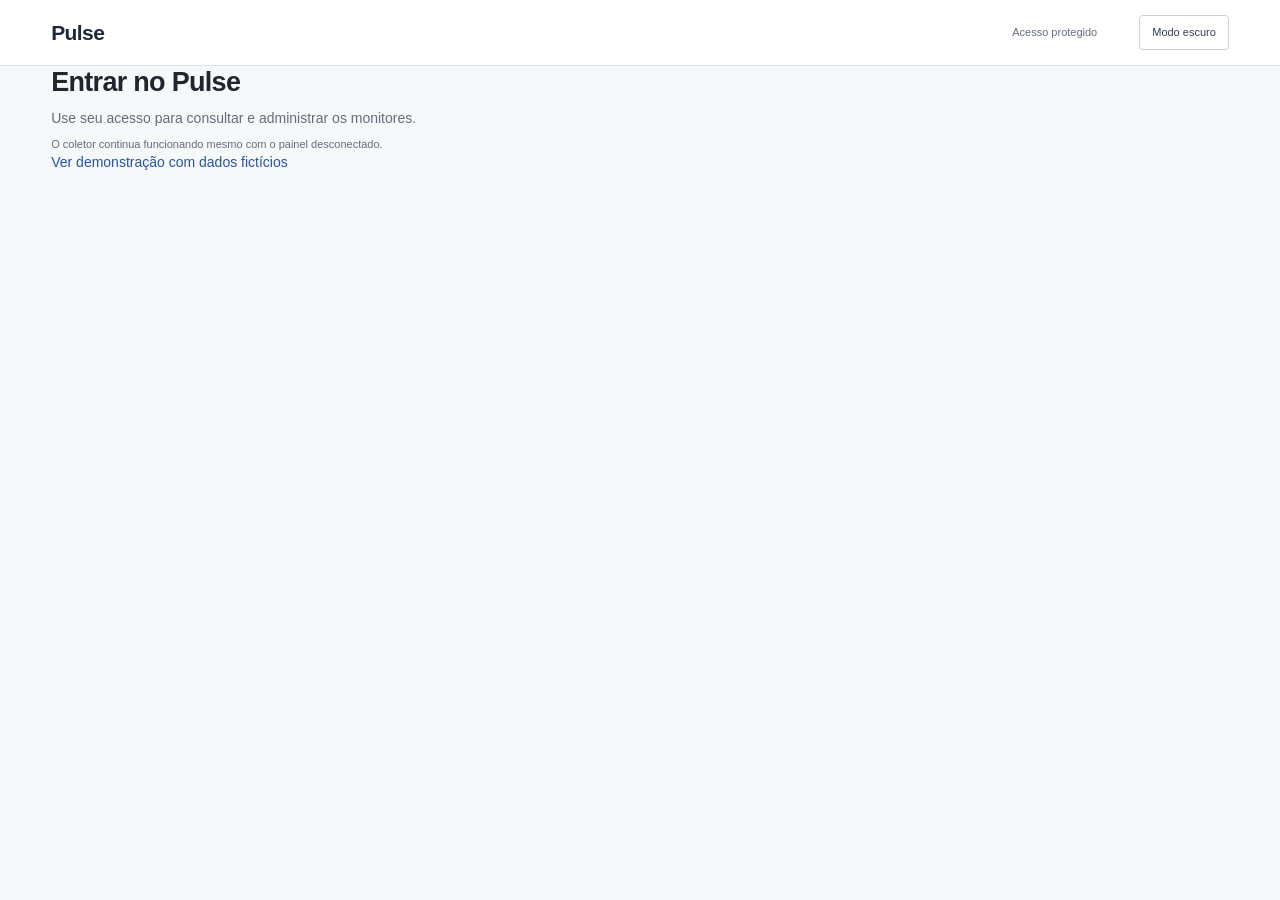
==== public/login.html @ 5e8cf1a9 "Add public/login.html" ====
<!doctype html>
<html lang="pt-BR">
<head>
  <meta charset="utf-8"><meta name="viewport" content="width=device-width,initial-scale=1">
  <meta name="color-scheme" content="light dark"><title>Acesso — Pulse</title>
  <script src="theme.js"></script><link rel="stylesheet" href="style.css"><script src="login.js" defer></script>
</head>
<body>
  <header class="app-header"><a class="brand" href="/login">Pulse</a><span class="environment">Acesso protegido</span><button type="button" id="theme-toggle" class="theme-toggle" aria-pressed="false">Modo escuro</button></header>
  <main class="login-main"><section class="login-panel" aria-labelledby="login-heading">
    <h1 id="login-heading">Entrar no Pulse</h1><p id="login-help">Use seu acesso para consultar e administrar os monitores.</p>
    <form id="login-form" hidden>
      <label>Usuário<input name="username" autocomplete="username" minlength="3" maxlength="64" pattern="[a-zA-Z0-9_.-]+" required></label>
      <label>Senha<input id="password" name="password" type="password" autocomplete="current-password" maxlength="72" required></label>
      <label id="confirm-label" hidden>Confirmar senha<input id="confirm-password" type="password" autocomplete="new-password" maxlength="72"></label>
      <p id="login-error" role="alert"></p><button class="primary" id="login-submit">Entrar</button>
    </form>
    <p class="form-help">O coletor continua funcionando mesmo com o painel desconectado.</p>
    <a class="demo-entry" href="/?demo=1">Ver demonstração com dados fictícios</a>
  </section></main>
</body></html>
---- public/style.css ----
:root {
  color-scheme:light;
  --background:#f7f8fa;
  --surface:#fff;
  --ink:#20262e;
  --muted:#626d7b;
  --line:#dde2e8;
  --accent:#2355a4;
  font:14px/1.5 -apple-system,BlinkMacSystemFont,"Segoe UI",sans-serif
}


* {
  box-sizing:border-box
}

body {
  margin:0;
  background:var(--background);
  color:var(--ink)
}

button,input,select {
  font:inherit
}

a {
  color:var(--accent);
  text-decoration:none
}

a:hover {
  text-decoration:underline
}

button,input,select {
  border:1px solid #c8d0da;
  border-radius:4px
}

button {
  padding:8px 12px;
  background:#fff;
  color:#354151;
  cursor:pointer;
  font-size:12px;
  font-weight:600
}

button:hover {
  background:#f0f3f7;
  border-color:#9daabd
}

button:disabled {
  color:#7b8798;
  background:#f0f2f5;
  cursor:default
}

:focus-visible {
  outline:2px solid #2b63b6;
  outline-offset:3px
}

.skip-link {
  position:absolute;
  top:-80px;
  left:16px;
  padding:12px;
  background:#fff;
  z-index:10
}

.skip-link:focus {
  top:12px
}

.app-header {
  display:flex;
  align-items:center;
  gap:42px;
  height:66px;
  padding:0 4%;
  background:#fff;
  border-bottom:1px solid var(--line)
}

.brand {
  display:flex;
  align-items:center;
  gap:9px;
  color:#1d2939;
  font-size:21px;
  font-weight:650;
  letter-spacing:-.6px
}

.brand:hover {
  text-decoration:none
}

.brand svg {
  width:24px;
  height:24px;
  fill:none;
  stroke:#315b91;
  stroke-width:1.8
}

nav {
  display:flex;
  height:100%;
  gap:28px
}

nav a {
  display:flex;
  align-items:center;
  color:#627084;
  font-size:13px;
  border-bottom:2px solid transparent;
  padding-top:2px
}

nav a[aria-current] {
  color:#263c5b;
  border-color:#315b91
}

.environment {
  margin-left:auto;
  color:var(--muted);
  font-size:11px
}

main {
  max-width:1440px;
  padding:0 4%;
  margin:auto
}

.page-heading {
  display:flex;
  align-items:center;
  justify-content:space-between;
  gap:20px;
  margin:36px 0 26px
}

h1 {
  font-size:27px;
  line-height:1.25;
  letter-spacing:-.7px;
  font-weight:650;
  margin:0 0 8px
}

p {
  color:var(--muted);
  margin:0
}

.page-heading p {
  font-size:13px
}

.heading-actions {
  display:flex;
  gap:20px;
  align-items:center;
  font-size:12px
}

.primary {
  color:#fff;
  background:var(--accent);
  border-color:var(--accent);
  padding:9px 14px
}

.primary:hover {
  background:#1c4689;
  border-color:#1c4689
}

.stats {
  display:grid;
  grid-template-columns:repeat(4,1fr);
  border:1px solid var(--line);
  border-radius:5px;
  background:#fff;
  margin-bottom:32px
}

.stats article {
  padding:18px 22px;
  border-right:1px solid var(--line)
}

.stats article:last-child {
  border:0
}

.stats article>span {
  font-size:12px;
  color:#4d5969
}

.stats strong {
  display:block;
  font-size:26px;
  letter-spacing:-.5px;
  font-weight:600;
  line-height:1.4;
  margin:4px 0;
  font-variant-numeric:tabular-nums
}

.stats small {
  display:block;
  font-size:10px;
  color:var(--muted)
}

.section-heading {
  display:flex;
  align-items:center;
  justify-content:space-between;
  gap:15px;
  margin-bottom:13px
}

h2 {
  font-size:15px;
  font-weight:650;
  margin:0
}

.count {
  margin-left:6px;
  font-size:11px;
  color:var(--muted);
  font-weight:500
}

.filters {
  display:flex;
  gap:9px
}

.filters input,.filters select {
  height:34px;
  padding:5px 10px;
  background:#fff;
  color:#435065;
  font-size:12px
}

.filters input {
  width:230px
}

.monitor-table {
  border:1px solid var(--line);
  border-radius:5px;
  background:#fff;
  overflow:hidden
}

.table-head,.row-main {
  display:grid;
  grid-template-columns:minmax(190px,2.2fr) minmax(110px,1fr) 80px minmax(115px,1fr) 110px 155px;
  gap:12px;
  align-items:center;
  padding:17px 20px
}

.table-head {
  background:#f2f4f7;
  border-bottom:1px solid var(--line);
  font-size:10px;
  color:#606c7c;
  padding-top:11px;
  padding-bottom:11px
}

.monitor-row {
  border-bottom:1px solid var(--line)
}

.monitor-row:last-child {
  border-bottom:0
}

.service-info {
  min-width:0
}

.service-info h3 {
  font-size:12px;
  font-weight:650;
  margin:0 0 4px
}

.url {
  display:block;
  color:var(--muted);
  font-size:10px;
  overflow:hidden;
  white-space:nowrap;
  text-overflow:ellipsis
}

.status {
  display:inline-flex;
  align-items:center;
  gap:7px;
  font-size:11px;
  color:#687386
}

.status::before {
  content:"";
  width:6px;
  height:6px;
  border-radius:50%;
  background:currentColor;
  flex-shrink:0
}

.status.up {
  color:#267147
}

.status.slow {
  color:#8a610f
}

.status.down {
  color:#b13b3b
}

.status.stale {
  color:#7b5a31
}

.metric {
  font-size:12px;
  font-variant-numeric:tabular-nums
}

.metric small {
  font-size:10px;
  color:var(--muted)
}

.checked-at {
  font-size:10px;
  color:var(--muted);
  font-variant-numeric:tabular-nums
}

.row-actions {
  display:flex;
  gap:6px;
  justify-content:flex-end
}

.row-actions button {
  font-size:10px;
  padding:6px 9px;
  white-space:nowrap
}

.row-actions .details-button {
  border-color:transparent;
  color:#466184;
  font-weight:500
}

.detail-panel {
  background:#f9fafc;
  padding:20px 24px;
  border-top:1px solid #e7ebf0
}

.detail-meta {
  display:flex;
  gap:24px;
  flex-wrap:wrap;
  margin-bottom:18px;
  color:#536176;
  font-size:11px
}

.detail-message {
  margin-bottom:16px;
  font-size:12px;
  color:#3e4b5d
}

.history-heading {
  font-size:11px;
  font-weight:600;
  margin:0 0 8px
}

.spark {
  width:100%;
  height:65px;
  display:block;
  border-bottom:1px solid #d7dfe9;
  margin-bottom:12px
}

.history {
  display:flex;
  height:17px;
  gap:3px
}

.history span {
  flex:1;
  min-width:2px;
  border-radius:1px;
  background:#b5bdc9
}

.history .up {
  background:#6a9b7d
}

.history .slow {
  background:#d2aa5a
}

.history .down {
  background:#cd7878
}

.history-labels {
  display:flex;
  justify-content:space-between;
  color:var(--muted);
  font-size:10px;
  margin-top:7px
}

.no-history {
  padding:12px 0;
  color:var(--muted);
  font-size:12px
}

.mobile-label {
  display:none
}

.footnote {
  font-size:10px;
  margin:12px 0 36px
}

.incident-list {
  border:1px solid var(--line);
  border-radius:5px;
  background:#fff
}

.incident-row {
  padding:16px 20px;
  display:flex;
  align-items:center;
  justify-content:space-between;
  gap:20px;
  border-bottom:1px solid var(--line)
}

.incident-row:last-child {
  border:0
}

.incident-row strong {
  font-size:12px;
  font-weight:600
}

.incident-row p {
  font-size:11px;
  margin-top:4px
}

.incident-meta {
  display:flex;
  gap:20px;
  align-items:center;
  font-size:10px;
  color:var(--muted)
}

.incident-state {
  min-width:85px
}

.incident-state.up {
  color:#267147
}

.incident-state.down {
  color:#b13b3b
}

.no-incidents {
  padding:24px 20px;
  font-size:12px;
  color:var(--muted)
}

.subtle {
  font-size:11px;
  color:var(--muted)
}

.empty {
  padding:45px 20px;
  text-align:center
}

.empty h3 {
  font-size:15px;
  font-weight:600;
  margin:0 0 8px
}

.empty p {
  font-size:12px;
  margin-bottom:18px
}

footer {
  display:flex;
  justify-content:space-between;
  gap:20px;
  color:var(--muted);
  font-size:10px;
  margin:34px 0 22px;
  padding-top:15px;
  border-top:1px solid var(--line)
}

.separator {
  color:#a8b0bc;
  margin:0 10px
}

.notice {
  background:#fff4f2;
  border:1px solid #e9c5c0;
  padding:12px 15px;
  border-radius:4px;
  color:#883a2e;
  margin-bottom:18px;
  font-size:12px
}

.demo-banner {
  display:flex;
  align-items:center;
  justify-content:space-between;
  gap:20px;
  padding:13px 16px;
  margin-bottom:20px;
  background:#edf2f8;
  border:1px solid #d8e2ee;
  border-left:3px solid #7894b5;
  border-radius:3px;
  font-size:11px
}

.demo-banner strong {
  font-weight:600;
  display:block;
  margin-bottom:2px
}

.demo-banner span {
  color:#53647b
}

.demo-banner a {
  white-space:nowrap
}

dialog {
  background:#fff;
  color:var(--ink);
  border:1px solid #cdd5df;
  border-radius:7px;
  padding:25px;
  width:min(470px,calc(100% - 28px));
  box-shadow:0 16px 60px #1c293e30
}

dialog::backdrop {
  background:#18223188
}

.dialog-heading {
  display:flex;
  align-items:center;
  justify-content:space-between
}

.dialog-heading button {
  border:0;
  font-size:22px;
  padding:0 5px
}

form>p {
  font-size:12px;
  margin-top:10px
}

form label {
  display:block;
  font-size:12px;
  color:#3f4f64;
  margin-top:17px
}

form input,form select {
  display:block;
  width:100%;
  background:#fff;
  padding:9px 10px;
  margin-top:6px;
  color:var(--ink)
}

.form-row {
  display:grid;
  grid-template-columns:1fr 1fr;
  gap:14px
}

.form-help {
  font-size:11px;
  margin-top:7px
}

#form-error {
  color:#a23232
}

form>.primary {
  width:100%;
  margin-top:18px
}

.sr-only {
  position:absolute;
  width:1px;
  height:1px;
  padding:0;
  margin:-1px;
  overflow:hidden;
  clip-path:inset(50%);
  white-space:nowrap;
  border:0
}

[hidden] {
  display:none!important
}

@media(max-width:1150px) {
  .table-head,.row-main {
    grid-template-columns:minmax(160px,2fr) 110px 65px 100px 90px 145px;
    padding-left:14px;
    padding-right:14px;
    gap:8px
  }
  .stats article {
    padding:16px
  }
  .stats small {
    min-height:30px
  }
}

@media(max-width:900px) {
  .table-head {
    display:none
  }
  .row-main {
    grid-template-columns:minmax(180px,2fr) 1fr 1fr;
    padding:18px;
    gap:15px
  }
  .service-info {
    grid-column:1/3
  }
  .state-cell {
    grid-column:3;
    grid-row:1
  }
  .row-actions {
    grid-column:3
  }
  .mobile-label {
    display:block;
    color:var(--muted);
    font-size:9px;
    margin-bottom:3px
  }
  .stats {
    grid-template-columns:1fr 1fr
  }
  .stats article:nth-child(2) {
    border-right:0
  }
  .stats article:nth-child(-n+2) {
    border-bottom:1px solid var(--line)
  }
  .stats small {
    min-height:0
  }
  .incident-meta {
    display:block;
    text-align:right
  }
  .incident-meta span {
    display:block;
    margin:3px 0
  }
}

@media(max-width:600px) {
  .app-header {
    padding:0 20px;
    gap:25px;
    height:60px
  }
  nav {
    gap:18px
  }
  .environment {
    display:none
  }
  main {
    padding:0 18px
  }
  .page-heading {
    margin-top:26px;
    flex-wrap:wrap
  }
  h1 {
    font-size:25px
  }
  .heading-actions {
    width:100%;
    justify-content:space-between;
    margin-top:5px
  }
  .stats article {
    padding:14px
  }
  .stats strong {
    font-size:25px
  }
  .stats article>span {
    font-size:11px
  }
  .stats small {
    font-size:9px
  }
  .section-heading {
    flex-wrap:wrap
  }
  .filters {
    width:100%
  }
  .filters input {
    width:100%;
    min-width:0
  }
  .filters select {
    max-width:145px
  }
  .row-main {
    grid-template-columns:1fr 1fr;
    gap:15px
  }
  .service-info {
    grid-column:1/3
  }
  .state-cell {
    grid-column:1;
    grid-row:2
  }
  .row-actions {
    grid-column:1/3;
    justify-content:flex-start
  }
  .checked-at {
    align-self:start
  }
  .metric small {
    font-size:9px
  }
  .detail-panel {
    padding:18px
  }
  .demo-banner {
    align-items:flex-start;
    flex-direction:column;
    gap:9px
  }
  .incident-row {
    align-items:flex-start;
    padding:14px
  }
  .incident-meta {
    flex-shrink:0;
    font-size:9px
  }
  footer {
    flex-direction:column;
    gap:7px
  }
  .form-row {
    gap:10px
  }
}

.theme-toggle {
  flex-shrink:0;
  font-size:11px;
  font-weight:500;
}

:root[data-theme="dark"] {
  color-scheme:dark;
  --background:#15191f;
  --surface:#1d222a;
  --ink:#e1e6ed;
  --muted:#a2acbb;
  --line:#353d49;
  --accent:#9abcdf;
}

[data-theme="dark"] .app-header,
[data-theme="dark"] .stats,
[data-theme="dark"] .monitor-table,
[data-theme="dark"] .incident-list,
[data-theme="dark"] dialog,
[data-theme="dark"] button,
[data-theme="dark"] input,
[data-theme="dark"] select,
[data-theme="dark"] .skip-link {
  background:var(--surface);
  color:var(--ink);
}

[data-theme="dark"] button,
[data-theme="dark"] input,
[data-theme="dark"] select,
[data-theme="dark"] dialog {
  border-color:#46515f;
}

[data-theme="dark"] button:hover {
  background:#2b3441;
  border-color:#728298;
}

[data-theme="dark"] button:disabled {
  color:#8994a4;
  background:#232a34;
}

[data-theme="dark"] .primary {
  color:#fff;
  background:#315e9c;
  border-color:#567fb5;
}

[data-theme="dark"] .primary:hover { background:#3a6bac; }
[data-theme="dark"] .primary:disabled { background:#293a52; color:#a7b7cb; }
[data-theme="dark"] .brand,
[data-theme="dark"] nav a[aria-current] { color:#e2e8f1; }
[data-theme="dark"] .brand svg { stroke:#9abcdf; }
[data-theme="dark"] nav a { color:#acb8c9; }
[data-theme="dark"] nav a[aria-current] { border-color:#9abcdf; }
[data-theme="dark"] .stats article>span,
[data-theme="dark"] .table-head,
[data-theme="dark"] .detail-meta,
[data-theme="dark"] .detail-message,
[data-theme="dark"] form label { color:#bec8d6; }
[data-theme="dark"] .table-head { background:#252c36; }
[data-theme="dark"] .detail-panel { background:#191f27; border-color:var(--line); }
[data-theme="dark"] .spark { border-color:var(--line); }
[data-theme="dark"] .spark polyline { stroke:#a0bbd4; }
[data-theme="dark"] .status { color:#b4bfce; }
[data-theme="dark"] .status.up,
[data-theme="dark"] .incident-state.up { color:#9ac6ab; }
[data-theme="dark"] .status.slow { color:#dec185; }
[data-theme="dark"] .status.down,
[data-theme="dark"] .incident-state.down { color:#e4a1a1; }
[data-theme="dark"] .status.stale { color:#d5ba91; }
[data-theme="dark"] .row-actions .details-button { color:#a9c3e2; border-color:transparent; }
[data-theme="dark"] .demo-banner { background:#202d3b; border-color:#3c526b; border-left-color:#8daacb; }
[data-theme="dark"] .demo-banner span { color:#bac8da; }
[data-theme="dark"] .notice { background:#3a2629; color:#f1c4c4; border-color:#705055; }
[data-theme="dark"] #form-error { color:#e8a4a4; }
[data-theme="dark"] :focus-visible { outline-color:#a6c4ef; }
[data-theme="dark"] .theme-toggle[aria-pressed="true"] { border-color:#8ba6ca; }

@media(max-width:600px) {
  .app-header { gap:14px; }
  .app-header nav { gap:12px; }
  .app-header nav a { font-size:12px; }
  .app-header .brand { font-size:19px; gap:6px; }
  .theme-toggle { margin-left:auto; padding:6px; font-size:10px; }
}
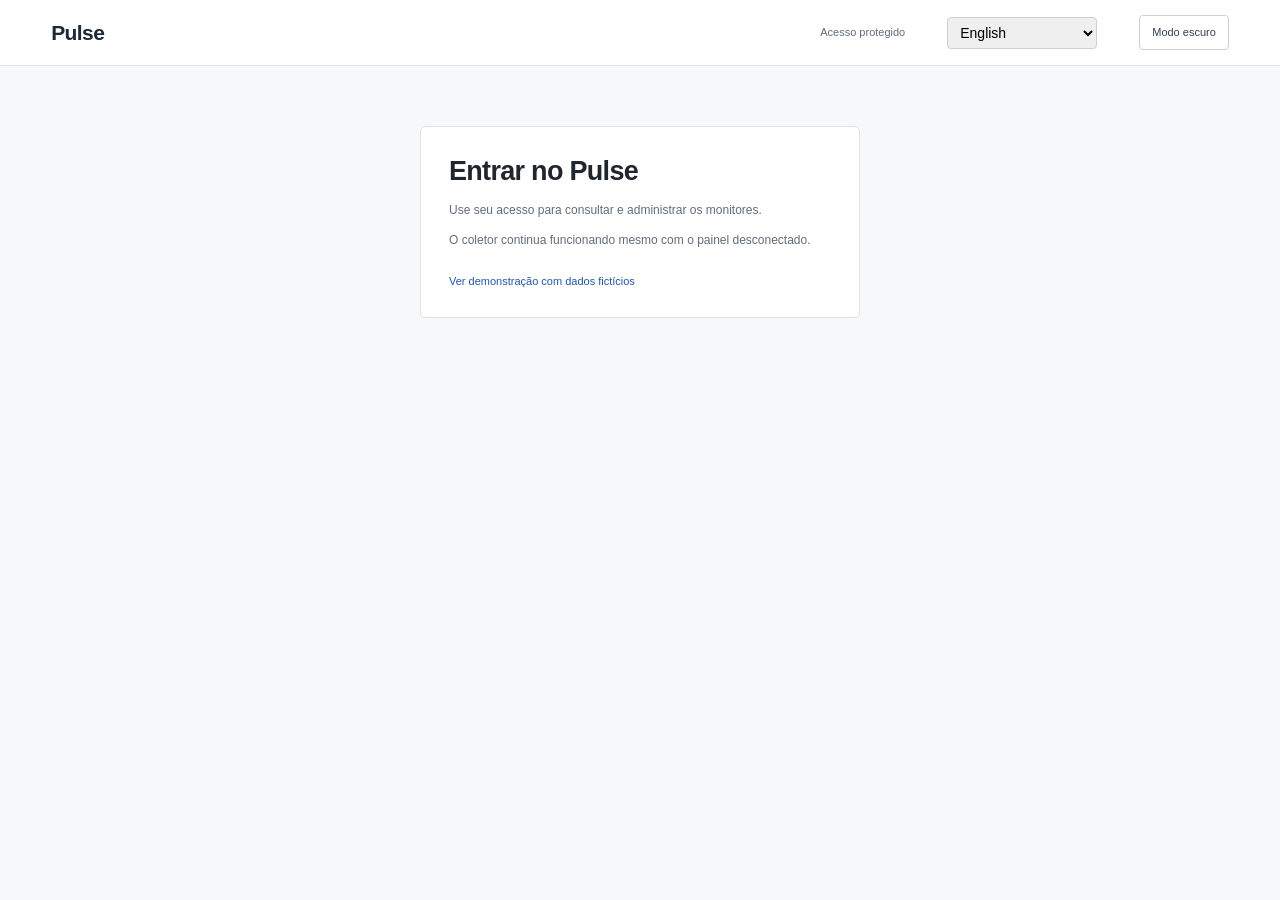
==== commit e2ecc48d: "Add six-language interface: public/login.html" ====
--- a/public/login.html
+++ b/public/login.html
@@ -3,10 +3,10 @@
 <head>
   <meta charset="utf-8"><meta name="viewport" content="width=device-width,initial-scale=1">
   <meta name="color-scheme" content="light dark"><title>Acesso — Pulse</title>
-  <script src="theme.js"></script><link rel="stylesheet" href="style.css"><script src="login.js" defer></script>
+  <script src="messages.js"></script><script src="i18n.js"></script><script src="theme.js"></script><link rel="stylesheet" href="style.css"><script src="login.js" defer></script>
 </head>
 <body>
-  <header class="app-header"><a class="brand" href="/login">Pulse</a><span class="environment">Acesso protegido</span><button type="button" id="theme-toggle" class="theme-toggle" aria-pressed="false">Modo escuro</button></header>
+  <header class="app-header"><a class="brand" href="/login">Pulse</a><span class="environment">Acesso protegido</span><label class="language-label"><span class="sr-only">Idioma</span><select id="language" aria-label="Idioma"><option value="en">English</option><option value="pt-BR">Português (Brasil)</option><option value="es">Español</option><option value="ja">日本語</option><option value="zh-CN">简体中文</option><option value="ru">Русский</option></select></label><button type="button" id="theme-toggle" class="theme-toggle" aria-pressed="false">Modo escuro</button></header>
   <main class="login-main"><section class="login-panel" aria-labelledby="login-heading">
     <h1 id="login-heading">Entrar no Pulse</h1><p id="login-help">Use seu acesso para consultar e administrar os monitores.</p>
     <form id="login-form" hidden>
--- a/public/style.css
+++ b/public/style.css
@@ -833,6 +833,25 @@
   .form-row {
     gap:10px
   }
+}
+
+.login-main {
+  max-width:480px;
+  margin:60px auto;
+  padding:0 20px;
+}
+.login-panel {
+  background:var(--surface);
+  border:1px solid var(--line);
+  border-radius:5px;
+  padding:28px;
+}
+.login-panel>p { font-size:12px; margin:12px 0; }
+.demo-entry { display:block; font-size:11px; margin-top:24px; }
+#login-error { color:#a23232; }
+[data-theme="dark"] #login-error { color:#e8a4a4; }
+@media(max-width:600px) {
+  .app-header:has(#logout:not([hidden])) { flex-wrap:wrap; height:auto; padding-top:12px; padding-bottom:12px; }
 }
 
 .theme-toggle {
@@ -926,3 +945,6 @@
   .theme-toggle { margin-left:auto; padding:6px; font-size:10px; }
 }
 
+
+.language-label{flex-shrink:0}.language-label select{max-width:150px;font:inherit;padding:6px 8px}
+@media(max-width:700px){.app-header{flex-wrap:wrap}.language-label select{max-width:125px}}
